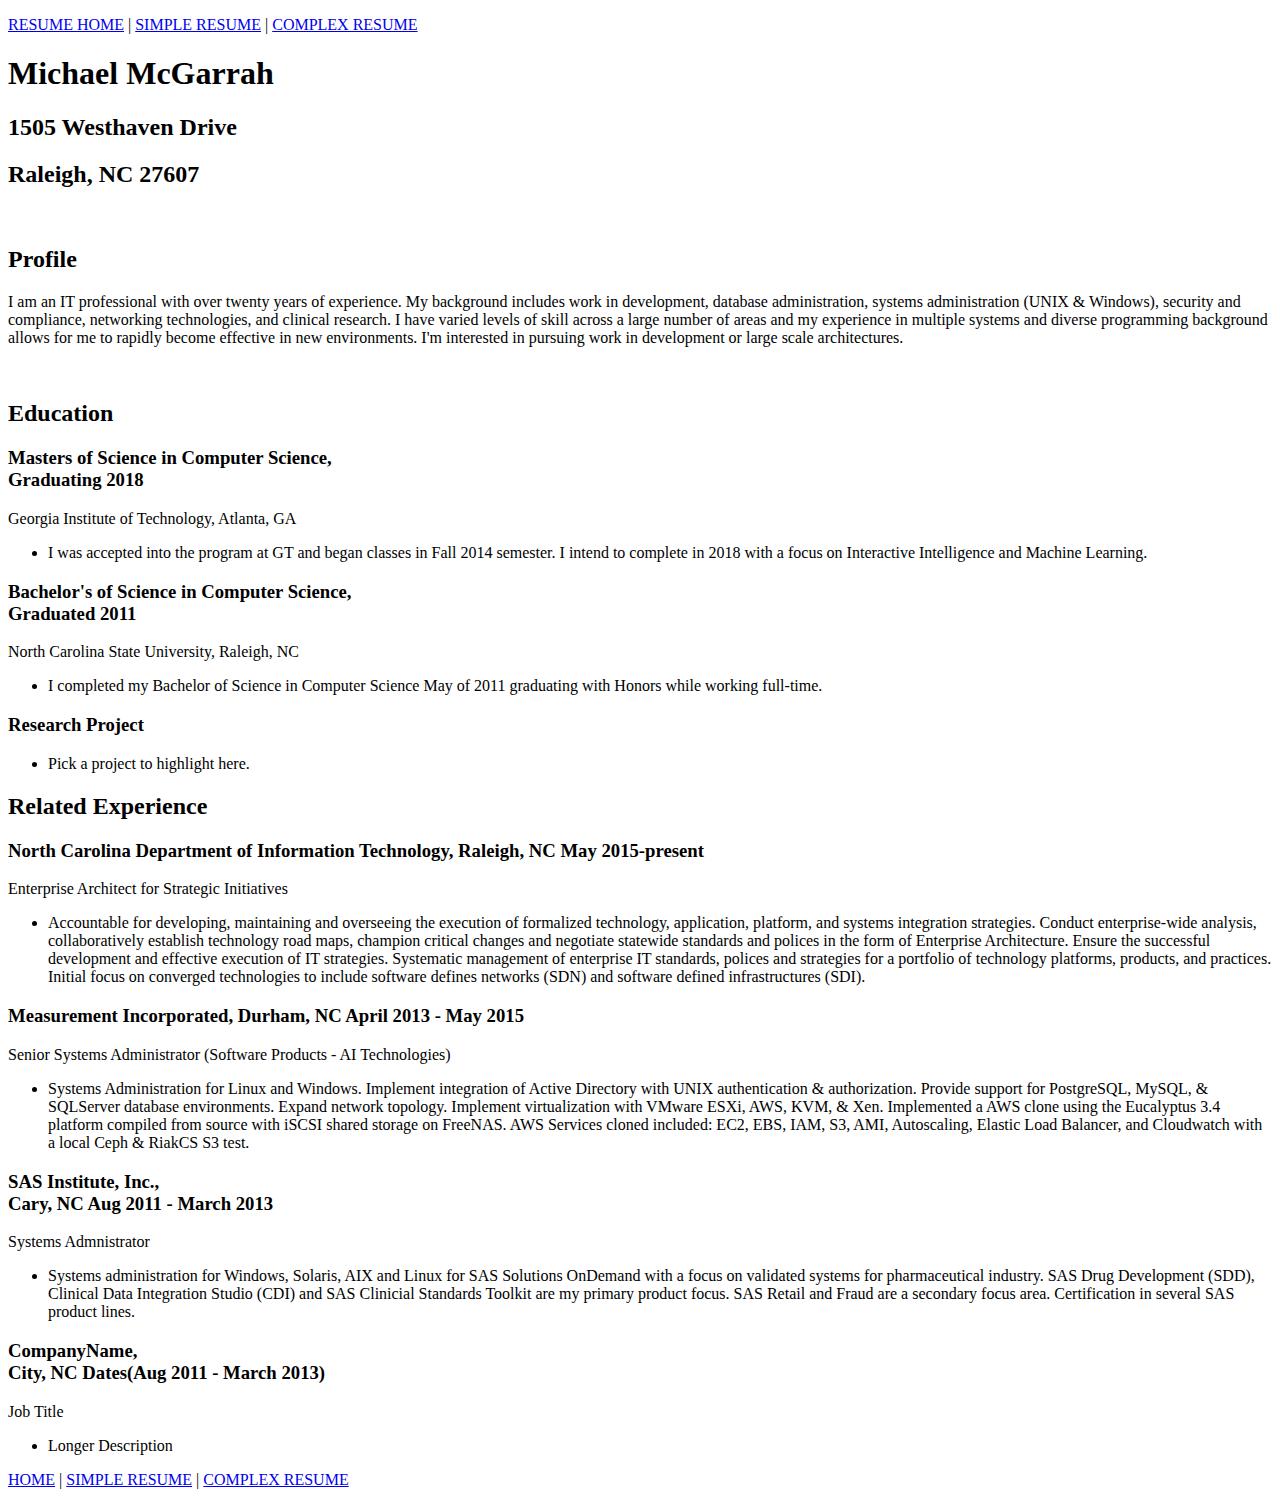
==== resume/index.html @ db43b5a9 "Create index.html" ====
<!DOCTYPE html>
<html>
<head>
<meta http-equiv="content-type" content="text/html; charset=utf-8" />
<title>RESUME | JOHN DOE</title> 
<link rel="stylesheet" href="resume.css" type="text/css" />
</head>

<body>
<!-- BEGIN DIV FOR OVERALL BOX -->
<div id="resume">
<!-- THIS DIV CENTERS OUR HEADING -->
<div id="topinfo">
<p>
<a href="/index.html">RESUME HOME</a> | <a href="#">SIMPLE RESUME</a> | <a href="resume.html">COMPLEX RESUME</a>
</p>

<h1>Michael McGarrah</h1>
<h2>1505 Westhaven Drive</h2>
<h2>Raleigh, NC 27607</h2>
<br />
<!-- END CENTERING DIV -->
</div>

<h2>Profile</h2>
<p>
I am an IT professional with over twenty years of experience. 
My background includes work in development, database administration, 
systems administration (UNIX & Windows), security and compliance, 
networking technologies, and clinical research. I have varied levels 
of skill across a large number of areas and my experience in multiple 
systems and diverse programming background allows for me to rapidly 
become effective in new environments. I'm interested in pursuing work 
in development or large scale architectures.
</p>
<br />
<h2>Education</h2>
<h3>Masters of Science in Computer Science,
<br />
Graduating 2018</h3>
<p>
Georgia Institute of Technology, Atlanta, GA
</p>
<ul>
<li>
  I was accepted into the program at GT and began classes in Fall 2014 semester. 
  I intend to complete in 2018 with a focus on Interactive Intelligence and Machine Learning.
</li>
</ul>
<h3>Bachelor's of Science in Computer Science,
<br />
Graduated 2011</h3>
<p>
North Carolina State University, Raleigh, NC
</p>
<ul>
<li>
  I completed my Bachelor of Science in Computer Science May of 2011 graduating with Honors while working full-time.
</li>
</ul>

<h3>Research Project</h3>
<ul>
<li>
  Pick a project to highlight here.
</li>
</ul>

<h2>Related Experience</h2>

<h3>North Carolina Department of Information Technology, Raleigh, NC May 2015-present</h3>
<p>
Enterprise Architect for Strategic Initiatives
</p>
<ul>
<li>
	Accountable for developing, maintaining and overseeing the execution of formalized 
	technology, application, platform, and systems integration strategies. Conduct 
	enterprise-wide analysis, collaboratively establish technology road maps, champion
	critical changes and negotiate statewide standards and polices in the form of 
	Enterprise Architecture. Ensure the successful development and effective execution 
	of IT strategies. Systematic management of enterprise IT standards, polices and 
	strategies for a portfolio of technology platforms, products, and practices. 
	Initial focus on converged technologies to include software defines networks 
	(SDN) and software defined infrastructures (SDI).
</li>
</ul>
<h3>Measurement Incorporated, Durham, NC April 2013 - May 2015</h3>
<p>
Senior Systems Administrator (Software Products - AI Technologies)
</p>
<ul>
<li>
	Systems Administration for Linux and Windows. Implement integration of Active Directory 
	with UNIX authentication & authorization. Provide support for PostgreSQL, MySQL, & SQLServer 
	database environments. Expand network topology. Implement virtualization with VMware ESXi, 
	AWS, KVM, & Xen. Implemented a AWS clone using the Eucalyptus 3.4 platform compiled from 
	source with iSCSI shared storage on FreeNAS. AWS Services cloned included: EC2, EBS, IAM, 
	S3, AMI, Autoscaling, Elastic Load Balancer, and Cloudwatch with a local Ceph & RiakCS S3 test.
</li>
</ul>

<h3>SAS Institute, Inc.,
<br />
Cary, NC Aug 2011 - March 2013</h3>
<p>
Systems Admnistrator
</p>
<ul>
<li>
	Systems administration for Windows, Solaris, AIX and Linux for SAS Solutions OnDemand with a focus 
	on validated systems for pharmaceutical industry. SAS Drug Development (SDD), Clinical Data 
	Integration Studio (CDI) and SAS Clinicial Standards Toolkit are my primary product focus. 
	SAS Retail and Fraud are a secondary focus area. Certification in several SAS product lines.
</li>
</ul>

<h3>CompanyName,
<br />
City, NC Dates(Aug 2011 - March 2013)</h3>
<p>
Job Title
</p>
<ul>
<li>
	Longer Description
</li>
</ul>


<!-- THIS DIV CENTERS OUR LINKS -->
<div id="bottom">
<p>
<a href="index.html">HOME</a> | <a href="#">SIMPLE RESUME</a> | <a href="resume/resume.html">COMPLEX RESUME</a>
</p>
</div>
<!-- END CENTERING LINKS -->

<!-- END DIV FOR OVERALL BOX -->
</div>
</body>
</html>
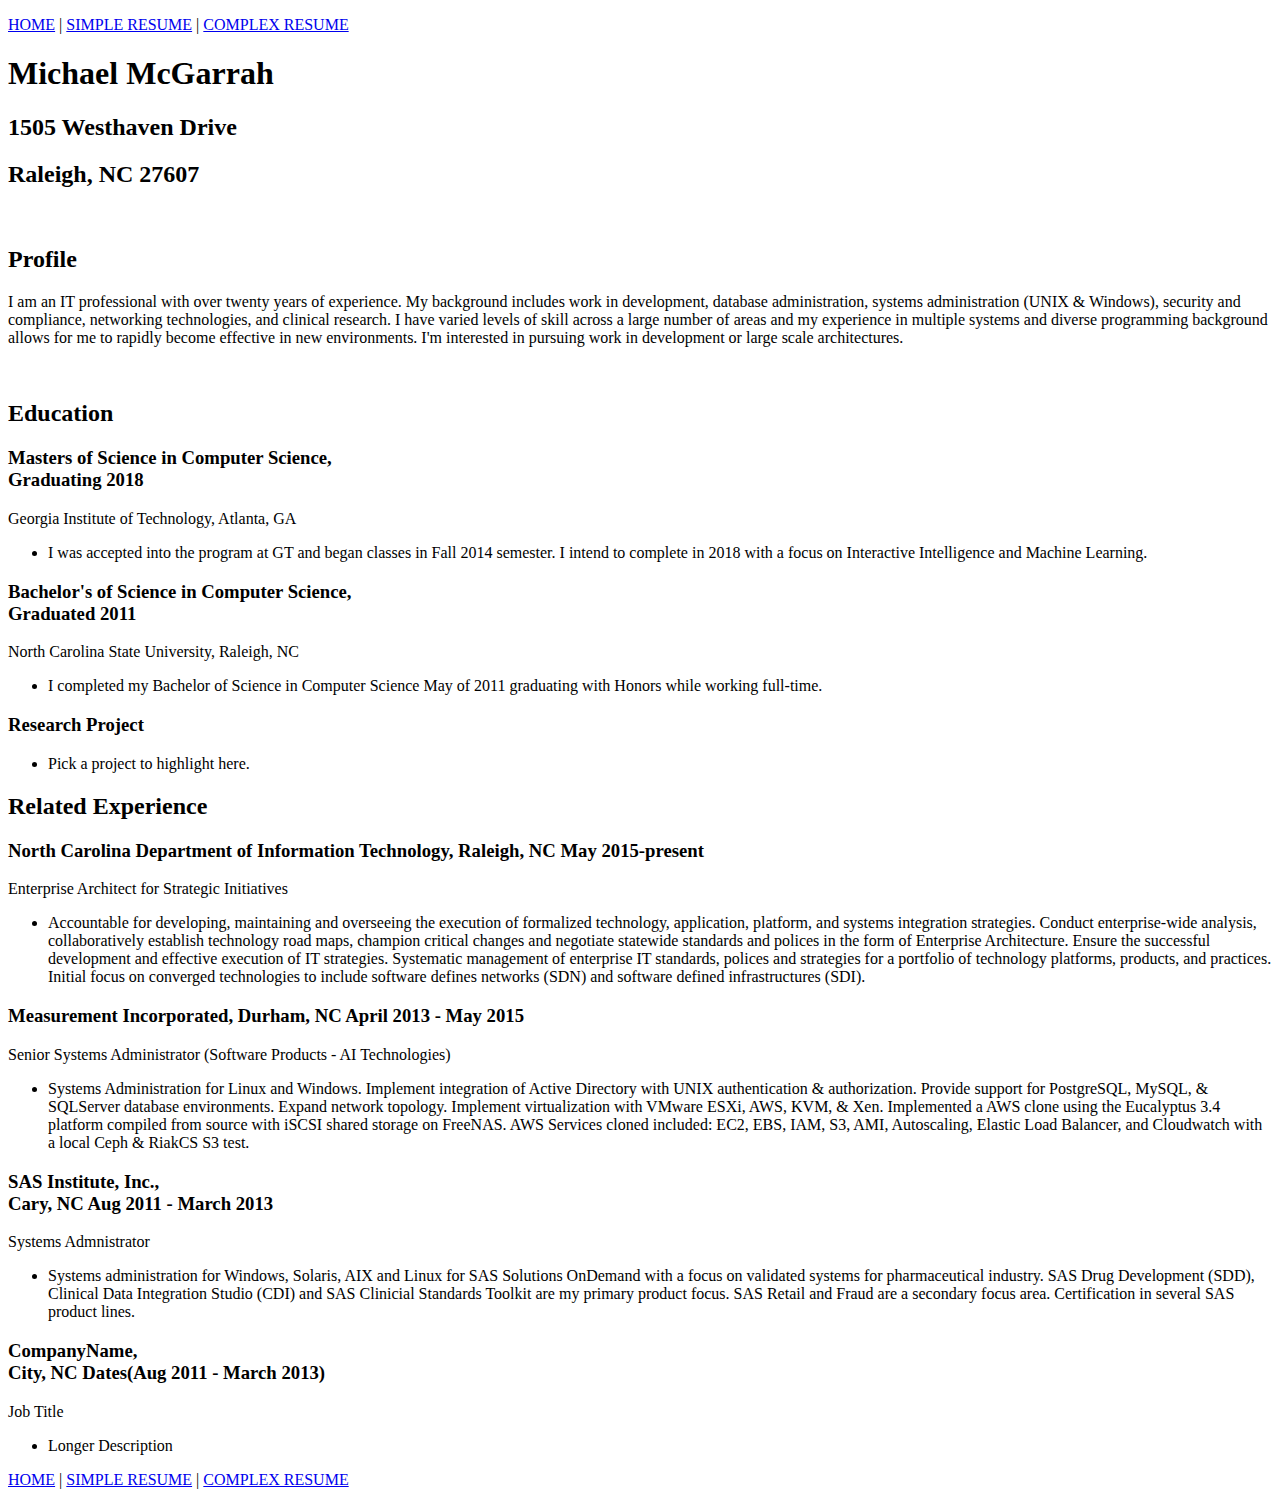
==== commit 63f71d87: "Update index.html" ====
--- a/resume/index.html
+++ b/resume/index.html
@@ -2,8 +2,8 @@
 <html>
 <head>
 <meta http-equiv="content-type" content="text/html; charset=utf-8" />
-<title>RESUME | JOHN DOE</title> 
-<link rel="stylesheet" href="resume.css" type="text/css" />
+<title>Resume | Michael McGarrah</title> 
+<link rel="stylesheet" href="resume/resume.css" type="text/css" />
 </head>
 
 <body>
@@ -12,7 +12,7 @@
 <!-- THIS DIV CENTERS OUR HEADING -->
 <div id="topinfo">
 <p>
-<a href="/index.html">RESUME HOME</a> | <a href="#">SIMPLE RESUME</a> | <a href="resume.html">COMPLEX RESUME</a>
+<a href="/index.html">HOME</a> | <a href="#">SIMPLE RESUME</a> | <a href="resume/resume.html">COMPLEX RESUME</a>
 </p>
 
 <h1>Michael McGarrah</h1>
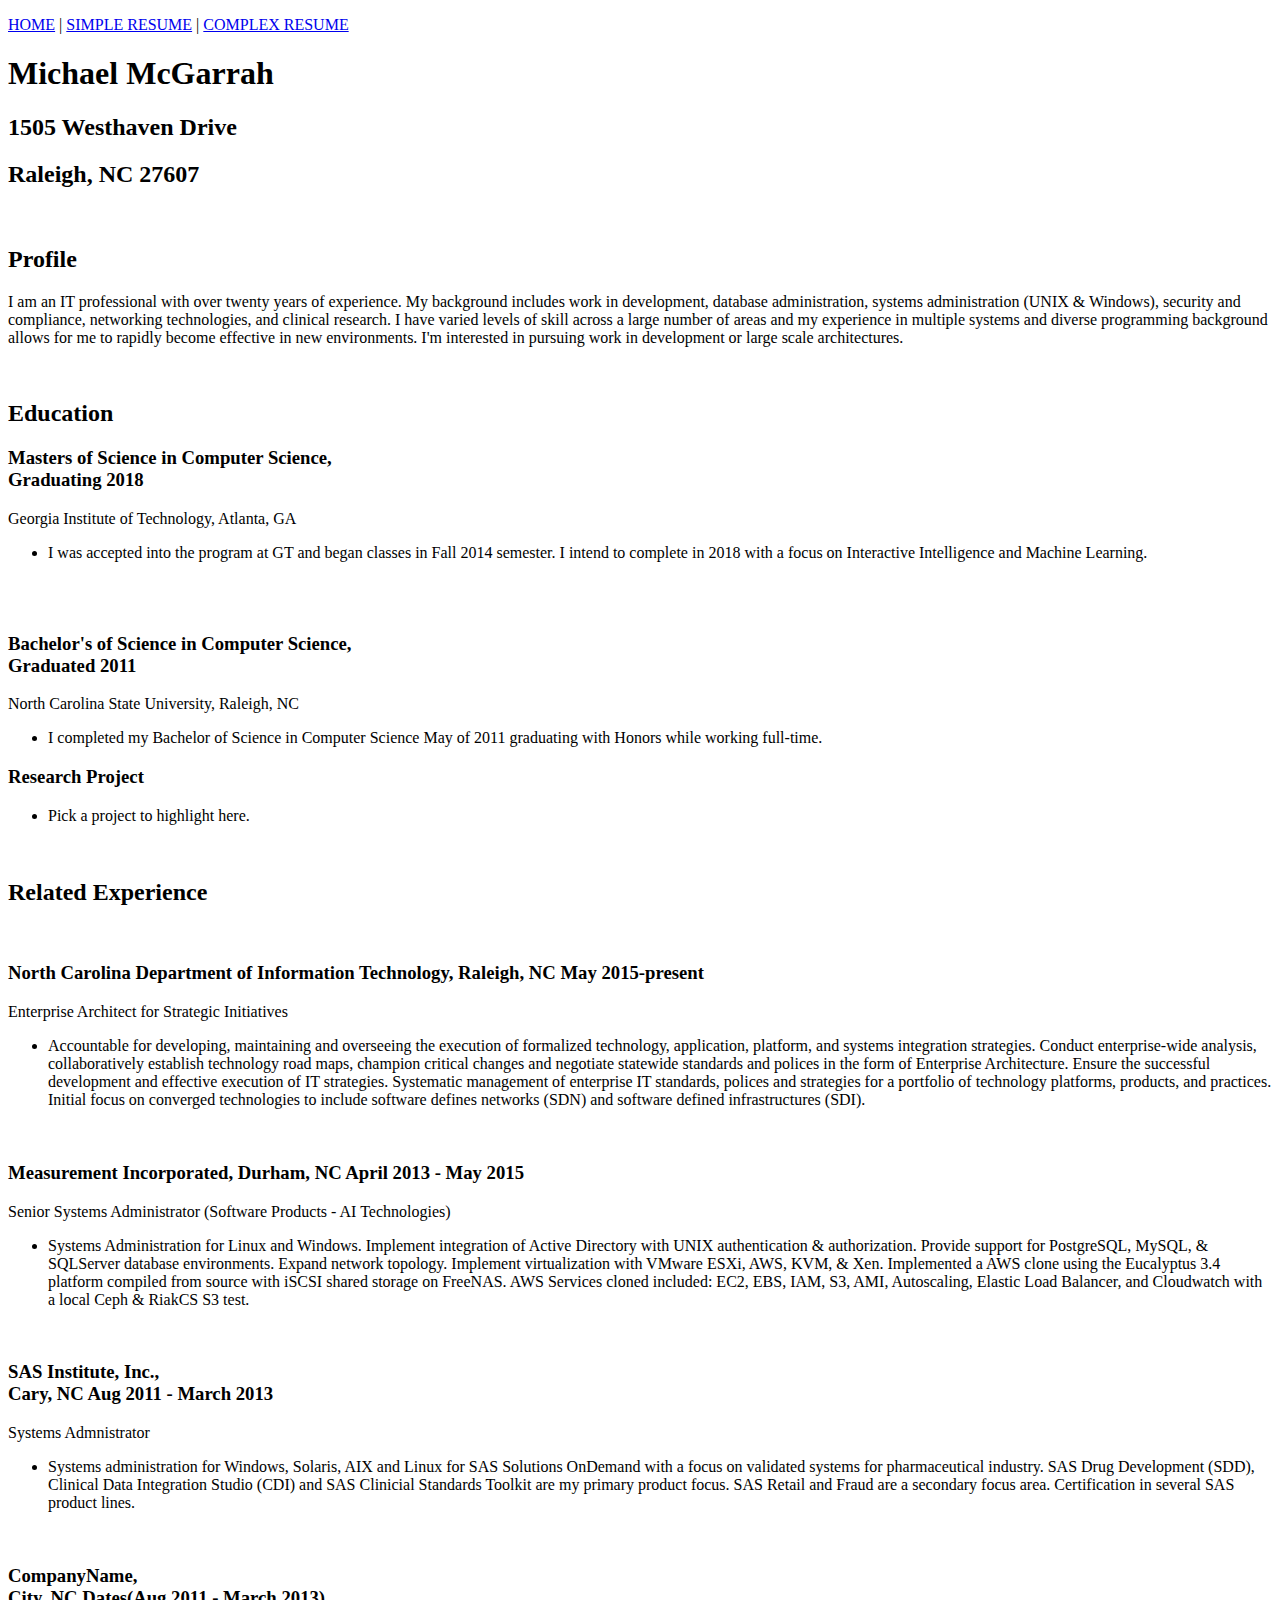
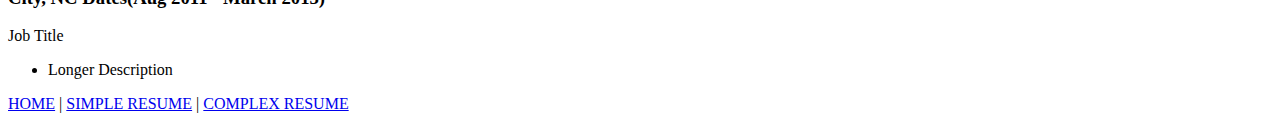
==== commit cef8dbe9: "Update index.html" ====
--- a/resume/index.html
+++ b/resume/index.html
@@ -47,6 +47,8 @@
   I intend to complete in 2018 with a focus on Interactive Intelligence and Machine Learning.
 </li>
 </ul>
+<br />
+<br />
 <h3>Bachelor's of Science in Computer Science,
 <br />
 Graduated 2011</h3>
@@ -65,9 +67,10 @@
   Pick a project to highlight here.
 </li>
 </ul>
+<br />
 
 <h2>Related Experience</h2>
-
+<br />
 <h3>North Carolina Department of Information Technology, Raleigh, NC May 2015-present</h3>
 <p>
 Enterprise Architect for Strategic Initiatives
@@ -85,6 +88,7 @@
 	(SDN) and software defined infrastructures (SDI).
 </li>
 </ul>
+<br />
 <h3>Measurement Incorporated, Durham, NC April 2013 - May 2015</h3>
 <p>
 Senior Systems Administrator (Software Products - AI Technologies)
@@ -99,6 +103,7 @@
 	S3, AMI, Autoscaling, Elastic Load Balancer, and Cloudwatch with a local Ceph & RiakCS S3 test.
 </li>
 </ul>
+<br />
 
 <h3>SAS Institute, Inc.,
 <br />
@@ -114,6 +119,7 @@
 	SAS Retail and Fraud are a secondary focus area. Certification in several SAS product lines.
 </li>
 </ul>
+<br />
 
 <h3>CompanyName,
 <br />
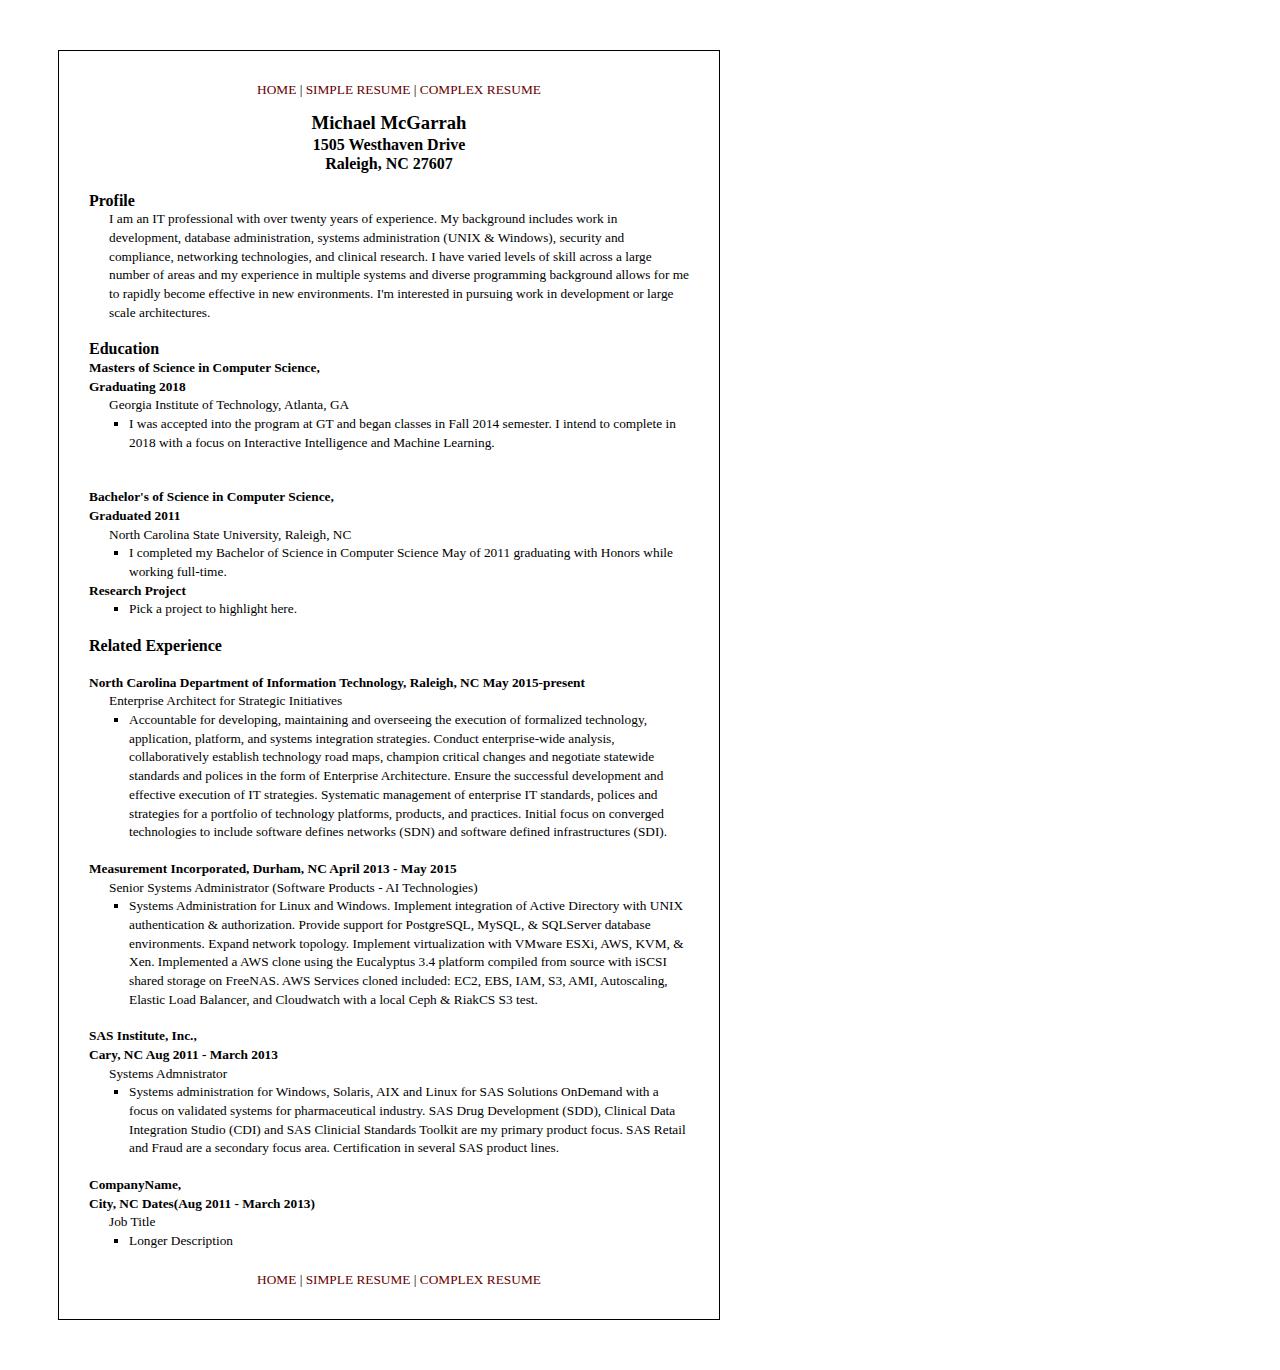
==== commit e23fe0c7: "Update index.html" ====
--- a/resume/index.html
+++ b/resume/index.html
@@ -3,7 +3,7 @@
 <head>
 <meta http-equiv="content-type" content="text/html; charset=utf-8" />
 <title>Resume | Michael McGarrah</title> 
-<link rel="stylesheet" href="resume/resume.css" type="text/css" />
+<link rel="stylesheet" href="/resume/resume.css" type="text/css" />
 </head>
 
 <body>
--- a/resume/resume.css
+++ b/resume/resume.css
@@ -0,0 +1,131 @@
+/**************************** 
+RESUME STYLES: Copy and paste these into your style.css page; Adjust the styles to fit your own typography and colors
+*****************************/
+
+/* RESUME ID IS FOR THE OVERALL BOX */
+
+#resume
+{
+	border: 1px #000 solid;
+	margin: 50px;
+	padding: 30px;
+	width: 600px;
+}
+
+/* TOPINFO ID SELECTOR FOR THE PERSONAL INFORMATION AT THE TOP */
+
+#topinfo
+{
+text-align:center;
+}
+
+#topinfo p
+{
+margin:0;
+}
+
+
+/* TITLE CLASS SELECTOR IS FOR THE LEFT-HAND COLUMN OF THE RESUME */
+
+.title
+{
+	width: 140px;
+	float: left;
+	padding: 20px 0 0 0;
+	margin: 20px 0 0 0;
+	border-top: 1px #000 solid;
+}
+
+/* INFO CLASS SELECTOR IS FOR THE RIGHT-HAND COLUMN OF THE RESUME */
+
+.info
+{
+	width: 400px;
+	float: left;
+	padding: 20px 0 0 0;
+	margin: 20px 0 0 0;
+	border-top: 1px #000 solid;
+}
+
+/* STYLE FOR BOTTOM INFORMATION */
+
+#bottom
+{
+text-align:center;
+margin-top:20px;
+}
+
+#bottom p
+{
+	margin: 0;
+}
+
+/* STYLES FOR LINKS  BEGIN HERE */
+
+#resume a:link
+{
+	color: #600;
+	text-decoration: none;
+}
+
+#resume a:visited
+{
+	color: #600;
+	text-decoration: none;
+}
+
+#resume a:hover
+{
+	color: #060;
+	text-decoration: underline;
+	background-color: #CCC;
+}
+
+/* STYLES FOR TEXT BEGIN HERE */
+
+#resume h1, h2, h3, h4, h5, h6 { margin: 0; }
+
+#resume h1
+{
+	font-size: 14pt;
+	line-height: 20pt;
+	margin:10px 0 0 0;
+}
+
+#resume h2
+{
+	font-size: 12pt;
+	line-height: 14pt;
+}
+
+#resume h3
+{
+	font-size: 10pt;
+	line-height: 14pt;
+}
+
+#resume p
+{
+	margin: 0 0 0 20px;
+	text-indent: 0;
+	font-size: 10pt;
+	line-height: 14pt;
+}
+
+#resume ul
+{
+	font-size: 10pt;
+	line-height: 14pt;
+	list-style-type: square;
+	list-style-position: outside;
+	margin-top: 0;
+	margin-bottom:0;
+}
+
+
+/* CLEAR CLASS RESETS THE FLOAT; USE BETWEEN ROWS OF THE RESUME */
+
+.clear
+{
+clear:both;
+}
